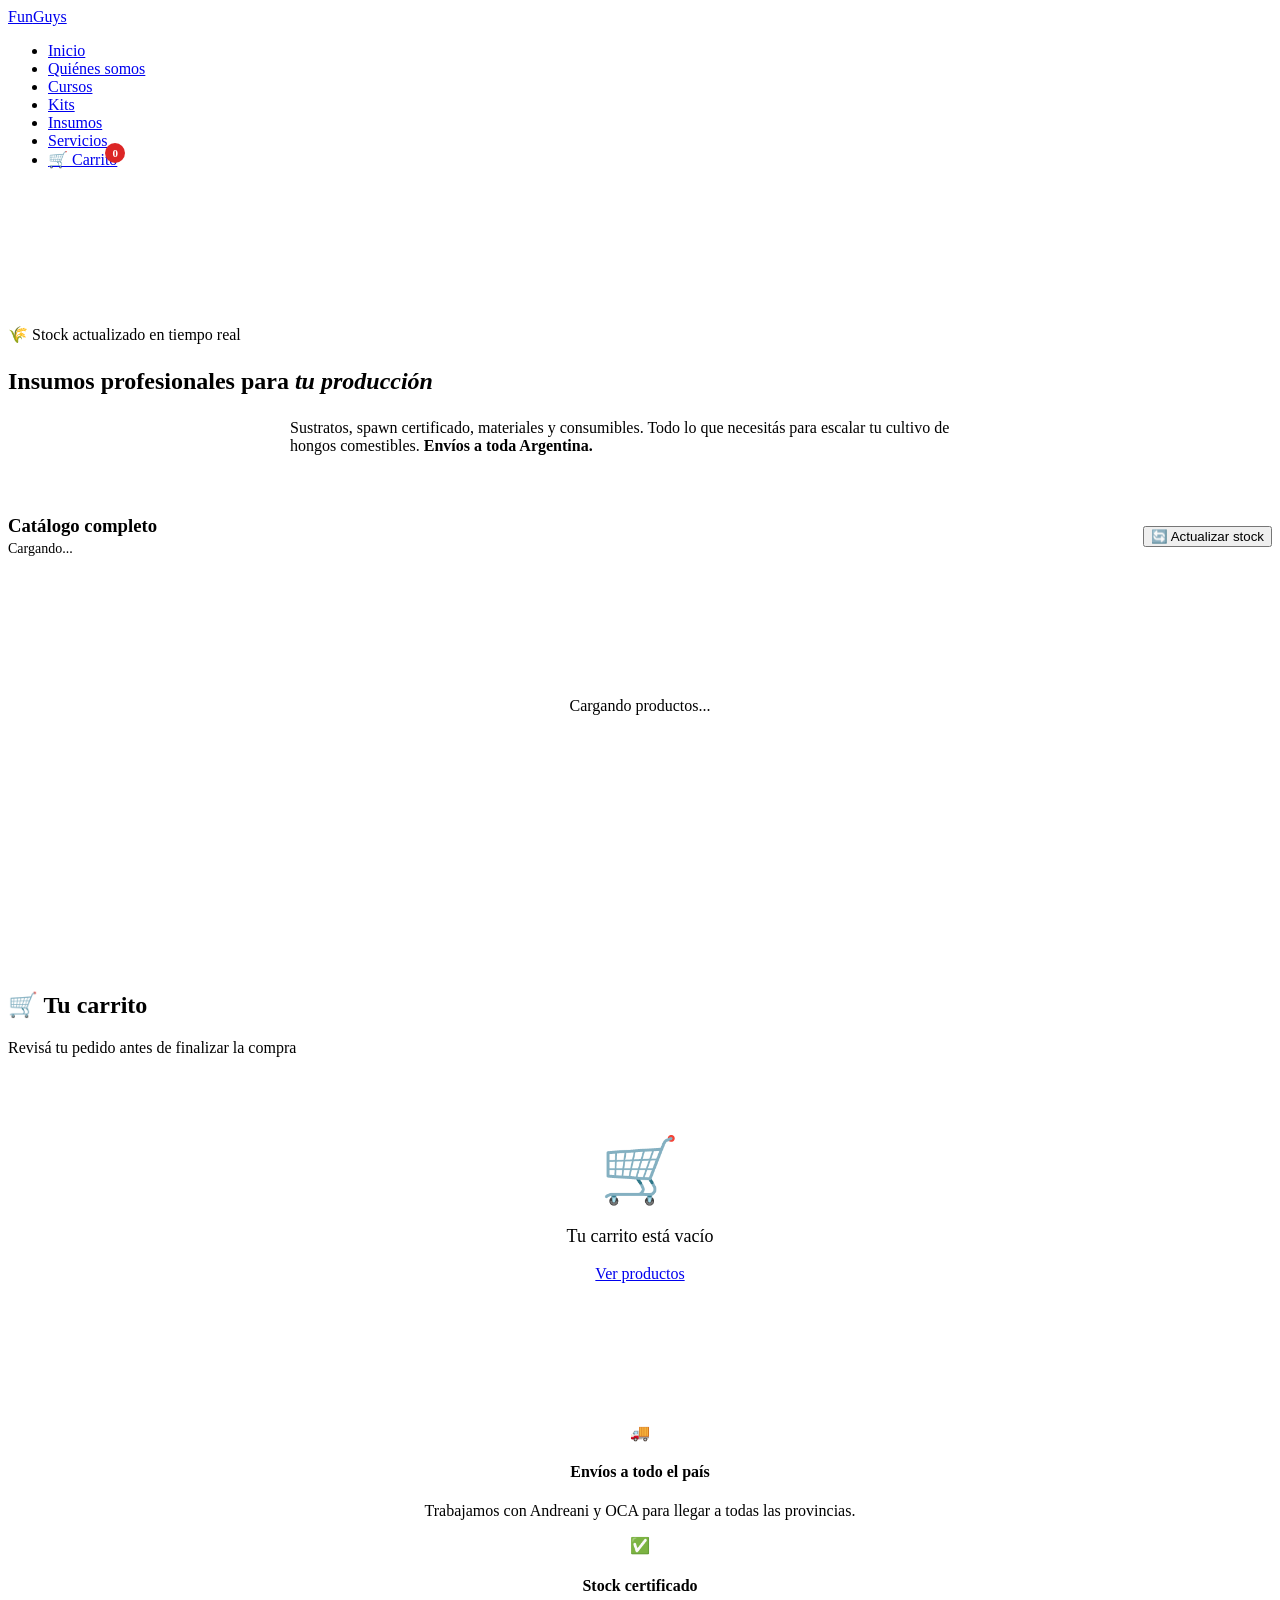
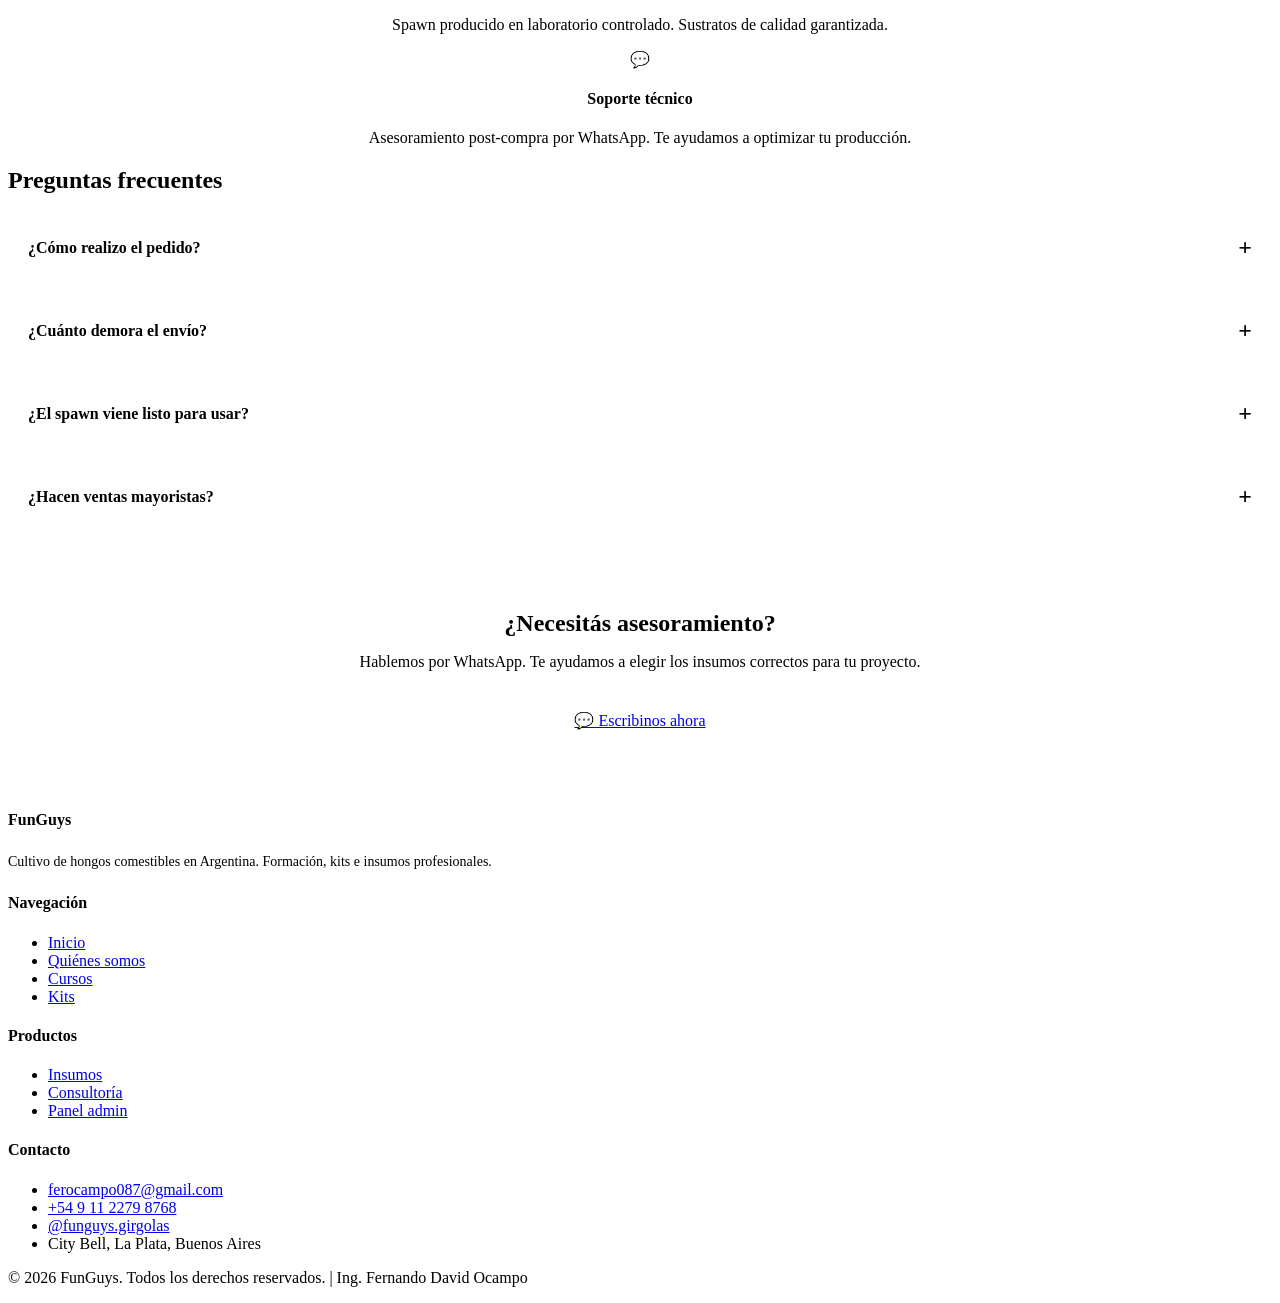
==== insumos.html @ aca5e586 "Add files via upload" ====
<!DOCTYPE html>
<html lang="es">
<head>
  <meta charset="UTF-8">
  <meta name="viewport" content="width=device-width, initial-scale=1.0">
  <meta name="description" content="Insumos profesionales para cultivo de hongos comestibles. Sustratos, spawn certificado, materiales y equipamiento.">
  <title>Insumos Profesionales | FunGuys</title>

  <!-- Fonts -->
  <link rel="preconnect" href="https://fonts.googleapis.com">
  <link rel="preconnect" href="https://fonts.gstatic.com" crossorigin>
  <link href="https://fonts.googleapis.com/css2?family=Fraunces:ital,opsz,wght@0,9..144,300..900;1,9..144,300..900&family=DM+Sans:wght@300;400;500;600;700&display=swap" rel="stylesheet">

  <!-- Styles -->
  <link rel="stylesheet" href="css/style.css">

  <!-- Config URLs -->
  <script>
    window.INVENTORY_SCRIPT_URL = 'REEMPLAZAR_CON_URL'; // URL del Apps Script de inventario
    window.ORDERS_SCRIPT_URL = 'REEMPLAZAR_CON_URL'; // URL del Apps Script de pedidos
  </script>
</head>
<body>

  <!-- NAVIGATION -->
  <nav class="main-nav" id="mainNav">
    <div class="nav-inner">
      <a href="index.html" class="nav-logo">
        Fun<span>Guys</span>
      </a>
      
      <ul class="nav-menu">
        <li><a href="index.html">Inicio</a></li>
        <li><a href="quienes-somos.html">Quiénes somos</a></li>
        <li><a href="cursos.html">Cursos</a></li>
        <li><a href="kits.html">Kits</a></li>
        <li><a href="insumos.html" class="active">Insumos</a></li>
        <li><a href="servicios.html">Servicios</a></li>
        <li>
          <a href="#cart" class="nav-cta" onclick="event.preventDefault(); scrollToCart();" style="position: relative;">
            🛒 Carrito
            <span id="cartCount" style="display: none; position: absolute; top: -8px; right: -8px; 
                  background: #dc2626; color: white; border-radius: 50%; width: 20px; height: 20px; 
                  font-size: 11px; display: flex; align-items: center; justify-content: center; font-weight: 700;">0</span>
          </a>
        </li>
      </ul>

      <div class="hamburger" onclick="toggleMobileNav()">
        <span></span>
        <span></span>
        <span></span>
      </div>
    </div>
  </nav>

  <!-- HERO -->
  <section style="padding-top: 140px; padding-bottom: 60px;">
    <div class="container">
      <div class="text-center">
        <span class="badge">🌾 Stock actualizado en tiempo real</span>
        <h1 style="margin-top: 24px; margin-bottom: 24px;">
          Insumos profesionales para <em style="color: var(--amber); font-style: italic;">tu producción</em>
        </h1>
        <p class="section-subtitle" style="margin: 0 auto; max-width: 700px;">
          Sustratos, spawn certificado, materiales y consumibles. Todo lo que necesitás para escalar tu cultivo de hongos comestibles. 
          <strong>Envíos a toda Argentina.</strong>
        </p>
      </div>
    </div>
  </section>

  <!-- CATÁLOGO DE PRODUCTOS -->
  <section>
    <div class="container">
      <!-- Filtros (opcional - implementar después) -->
      <div style="display: flex; justify-content: space-between; align-items: center; margin-bottom: 40px; flex-wrap: wrap; gap: 16px;">
        <div>
          <h3 style="margin: 0; color: var(--white);">Catálogo completo</h3>
          <p class="text-muted" style="margin: 4px 0 0 0; font-size: 14px;">
            <span id="productCount">Cargando...</span>
          </p>
        </div>
        
        <button onclick="inventory.fetchProducts(true); inventory.renderCatalog('catalogContainer');" 
                class="btn btn-ghost btn-small">
          🔄 Actualizar stock
        </button>
      </div>

      <!-- Contenedor del catálogo -->
      <div id="catalogContainer">
        <div style="text-align: center; padding: 80px 24px;">
          <div class="spinner"></div>
          <p style="color: var(--cream-muted); margin-top: 20px;">Cargando productos...</p>
        </div>
      </div>
    </div>
  </section>

  <!-- CARRITO -->
  <section id="cart" style="background: var(--surface); padding: 80px 0; margin-top: 80px;">
    <div class="container-narrow">
      <div class="text-center mb-lg">
        <h2>🛒 Tu carrito</h2>
        <p class="text-muted">Revisá tu pedido antes de finalizar la compra</p>
      </div>

      <div id="cartContainer">
        <div style="text-align: center; padding: 60px 24px; color: var(--cream-muted);">
          <div style="font-size: 64px; margin-bottom: 16px;">🛒</div>
          <p style="font-size: 18px;">Tu carrito está vacío</p>
          <a href="#catalog" onclick="event.preventDefault(); document.getElementById('catalogContainer').scrollIntoView({ behavior: 'smooth' });" 
             class="btn btn-primary" style="margin-top: 24px;">
            Ver productos
          </a>
        </div>
      </div>
    </div>
  </section>

  <!-- BENEFICIOS -->
  <section class="reveal">
    <div class="container">
      <div class="grid grid-3">
        <div class="card" style="text-align: center;">
          <div class="card-icon">🚚</div>
          <h4>Envíos a todo el país</h4>
          <p class="text-muted">Trabajamos con Andreani y OCA para llegar a todas las provincias.</p>
        </div>

        <div class="card" style="text-align: center;">
          <div class="card-icon">✅</div>
          <h4>Stock certificado</h4>
          <p class="text-muted">Spawn producido en laboratorio controlado. Sustratos de calidad garantizada.</p>
        </div>

        <div class="card" style="text-align: center;">
          <div class="card-icon">💬</div>
          <h4>Soporte técnico</h4>
          <p class="text-muted">Asesoramiento post-compra por WhatsApp. Te ayudamos a optimizar tu producción.</p>
        </div>
      </div>
    </div>
  </section>

  <!-- FAQ RÁPIDO -->
  <section class="reveal">
    <div class="container-narrow">
      <h2 class="text-center mb-lg">Preguntas frecuentes</h2>

      <div style="display: flex; flex-direction: column; gap: 16px;">
        <details class="faq-detail">
          <summary>¿Cómo realizo el pedido?</summary>
          <p>Agregás los productos al carrito, completás tus datos y te redirigimos a WhatsApp con el resumen del pedido. Ahí te pasamos los datos para la transferencia.</p>
        </details>

        <details class="faq-detail">
          <summary>¿Cuánto demora el envío?</summary>
          <p>Una vez confirmado el pago, despachamos en 24-48hs hábiles. El tiempo de llegada depende de tu ubicación (CABA: 2-3 días, Interior: 4-7 días).</p>
        </details>

        <details class="faq-detail">
          <summary>¿El spawn viene listo para usar?</summary>
          <p>Sí, el spawn viene colonizado en grano de cereal y listo para inocular. Viene refrigerado para máxima viabilidad.</p>
        </details>

        <details class="faq-detail">
          <summary>¿Hacen ventas mayoristas?</summary>
          <p>Sí, contactanos por WhatsApp para cotizaciones especiales en compras +50kg o $100.000.</p>
        </details>
      </div>
    </div>
  </section>

  <!-- CTA FINAL -->
  <section class="reveal">
    <div class="container">
      <div class="card" style="text-align: center; padding: 60px 40px; background: linear-gradient(135deg, var(--surface) 0%, var(--surface2) 100%);">
        <h2 style="margin-bottom: 16px;">¿Necesitás asesoramiento?</h2>
        <p class="section-subtitle" style="margin: 0 auto 40px;">
          Hablemos por WhatsApp. Te ayudamos a elegir los insumos correctos para tu proyecto.
        </p>
        <a href="https://wa.me/5491122798768?text=Hola%20FunGuys!%20Necesito%20asesoramiento%20sobre%20insumos%20para%20cultivo" 
           class="btn btn-primary btn-large" target="_blank">
          💬 Escribinos ahora
        </a>
      </div>
    </div>
  </section>

  <!-- FOOTER -->
  <footer>
    <div class="container">
      <div class="footer-grid">
        <div class="footer-col">
          <h4>FunGuys</h4>
          <p style="color: var(--cream-muted); font-size: 14px; line-height: 1.6;">
            Cultivo de hongos comestibles en Argentina. Formación, kits e insumos profesionales.
          </p>
        </div>

        <div class="footer-col">
          <h4>Navegación</h4>
          <ul>
            <li><a href="index.html">Inicio</a></li>
            <li><a href="quienes-somos.html">Quiénes somos</a></li>
            <li><a href="cursos.html">Cursos</a></li>
            <li><a href="kits.html">Kits</a></li>
          </ul>
        </div>

        <div class="footer-col">
          <h4>Productos</h4>
          <ul>
            <li><a href="insumos.html">Insumos</a></li>
            <li><a href="servicios.html">Consultoría</a></li>
            <li><a href="admin.html">Panel admin</a></li>
          </ul>
        </div>

        <div class="footer-col">
          <h4>Contacto</h4>
          <ul>
            <li><a href="mailto:ferocampo087@gmail.com">ferocampo087@gmail.com</a></li>
            <li><a href="https://wa.me/5491122798768" target="_blank">+54 9 11 2279 8768</a></li>
            <li><a href="https://instagram.com/funguys.girgolas" target="_blank">@funguys.girgolas</a></li>
            <li>City Bell, La Plata, Buenos Aires</li>
          </ul>
        </div>
      </div>

      <div class="footer-bottom">
        <p>&copy; 2026 FunGuys. Todos los derechos reservados. | Ing. Fernando David Ocampo</p>
      </div>
    </div>
  </footer>

  <!-- Scripts -->
  <script src="js/cart.js"></script>
  <script src="js/inventory.js"></script>

  <script>
    // Inicializar
    document.addEventListener('DOMContentLoaded', async () => {
      // Cargar inventario
      await inventory.fetchProducts();
      inventory.renderCatalog('catalogContainer');
      
      // Actualizar contador de productos
      document.getElementById('productCount').textContent = 
        `${inventory.products.length} productos disponibles`;

      // Renderizar carrito
      renderCart('cartContainer');
    });

    // Actualizar carrito cuando cambia
    cart.onChange(() => {
      renderCart('cartContainer');
    });

    // Scroll to cart
    function scrollToCart() {
      document.getElementById('cart').scrollIntoView({ behavior: 'smooth' });
    }

    // Mobile nav toggle
    function toggleMobileNav() {
      document.body.classList.toggle('mobile-nav-open');
    }

    // Scroll reveal
    const reveals = document.querySelectorAll('.reveal');
    const observer = new IntersectionObserver((entries) => {
      entries.forEach(e => {
        if (e.isIntersecting) e.target.classList.add('visible');
      });
    }, { threshold: 0.1 });
    reveals.forEach(el => observer.observe(el));

    // Nav scroll effect
    window.addEventListener('scroll', () => {
      const nav = document.getElementById('mainNav');
      nav.classList.toggle('scrolled', window.scrollY > 60);
    });
  </script>

  <style>
    .faq-detail {
      background: var(--surface);
      border: 1px solid var(--border);
      border-radius: var(--radius);
      padding: 20px;
      cursor: pointer;
      transition: all 0.3s;
    }

    .faq-detail:hover {
      border-color: var(--border-strong);
    }

    .faq-detail summary {
      font-weight: 600;
      color: var(--white);
      list-style: none;
      display: flex;
      justify-content: space-between;
      align-items: center;
    }

    .faq-detail summary::-webkit-details-marker {
      display: none;
    }

    .faq-detail summary::after {
      content: '+';
      font-size: 24px;
      color: var(--amber);
      transition: transform 0.3s;
    }

    .faq-detail[open] summary::after {
      transform: rotate(45deg);
    }

    .faq-detail p {
      margin-top: 16px;
      padding-top: 16px;
      border-top: 1px solid var(--border);
      color: var(--cream-muted);
      line-height: 1.7;
    }
  </style>
</body>
</html>
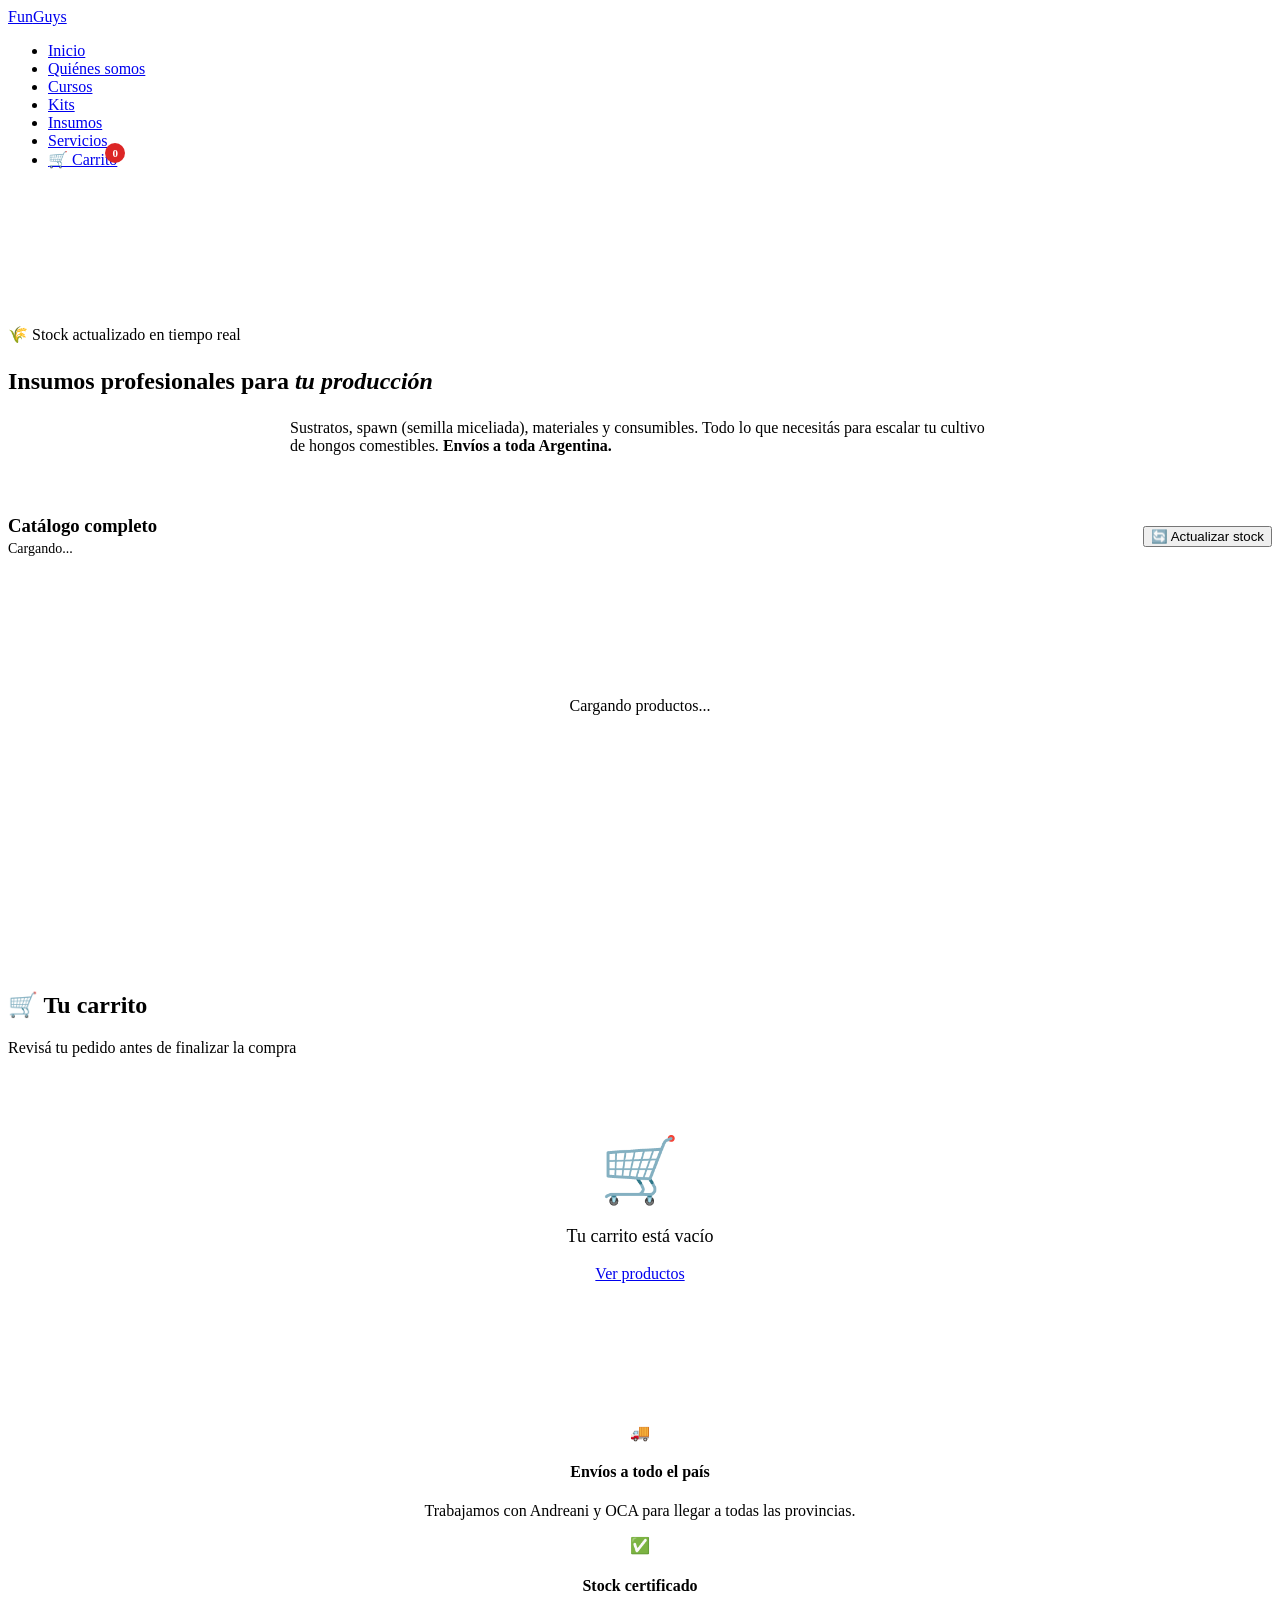
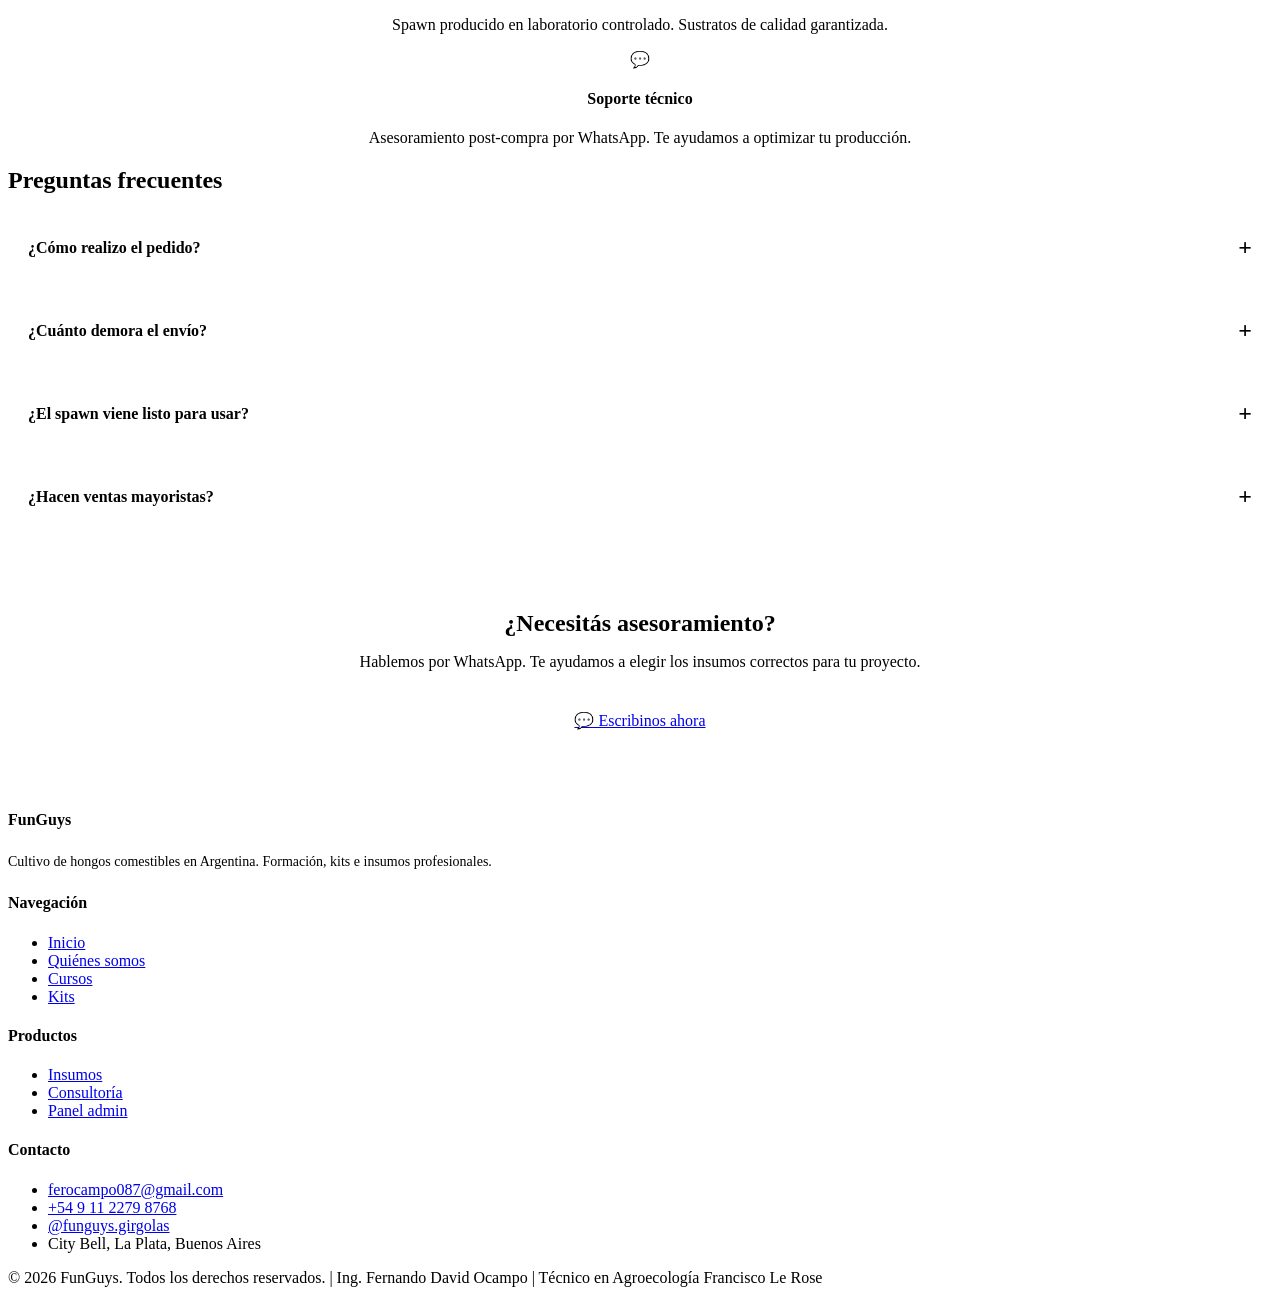
==== commit 091408a7: "Modify contact email and add new footer details Updated contact email and footer information." ====
--- a/insumos.html
+++ b/insumos.html
@@ -16,8 +16,8 @@
 
   <!-- Config URLs -->
   <script>
-    window.INVENTORY_SCRIPT_URL = 'REEMPLAZAR_CON_URL'; // URL del Apps Script de inventario
-    window.ORDERS_SCRIPT_URL = 'REEMPLAZAR_CON_URL'; // URL del Apps Script de pedidos
+    window.INVENTORY_SCRIPT_URL = 'https://script.google.com/macros/s/AKfycbx6yKA2KUgtFq3BVn8FwPkt2_vZ3F8ARr-TmaVpAktZYe8Eqbj2o3hIsTXg5uf6RxI/exec'; // URL del Apps Script de inventario
+    window.ORDERS_SCRIPT_URL = 'https://script.google.com/macros/s/AKfycbx6yKA2KUgtFq3BVn8FwPkt2_vZ3F8ARr-TmaVpAktZYe8Eqbj2o3hIsTXg5uf6RxI/exec'; // URL del Apps Script de pedidos
   </script>
 </head>
 <body>
@@ -63,7 +63,7 @@
           Insumos profesionales para <em style="color: var(--amber); font-style: italic;">tu producción</em>
         </h1>
         <p class="section-subtitle" style="margin: 0 auto; max-width: 700px;">
-          Sustratos, spawn certificado, materiales y consumibles. Todo lo que necesitás para escalar tu cultivo de hongos comestibles. 
+          Sustratos, spawn (semilla miceliada), materiales y consumibles. Todo lo que necesitás para escalar tu cultivo de hongos comestibles. 
           <strong>Envíos a toda Argentina.</strong>
         </p>
       </div>
@@ -222,7 +222,7 @@
         <div class="footer-col">
           <h4>Contacto</h4>
           <ul>
-            <li><a href="mailto:ferocampo087@gmail.com">ferocampo087@gmail.com</a></li>
+            <li><a href="mailto:funguys.girgolas@gmail.com">ferocampo087@gmail.com</a></li>
             <li><a href="https://wa.me/5491122798768" target="_blank">+54 9 11 2279 8768</a></li>
             <li><a href="https://instagram.com/funguys.girgolas" target="_blank">@funguys.girgolas</a></li>
             <li>City Bell, La Plata, Buenos Aires</li>
@@ -231,7 +231,7 @@
       </div>
 
       <div class="footer-bottom">
-        <p>&copy; 2026 FunGuys. Todos los derechos reservados. | Ing. Fernando David Ocampo</p>
+        <p>&copy; 2026 FunGuys. Todos los derechos reservados. | Ing. Fernando David Ocampo | Técnico en Agroecología Francisco Le Rose</p>
       </div>
     </div>
   </footer>
